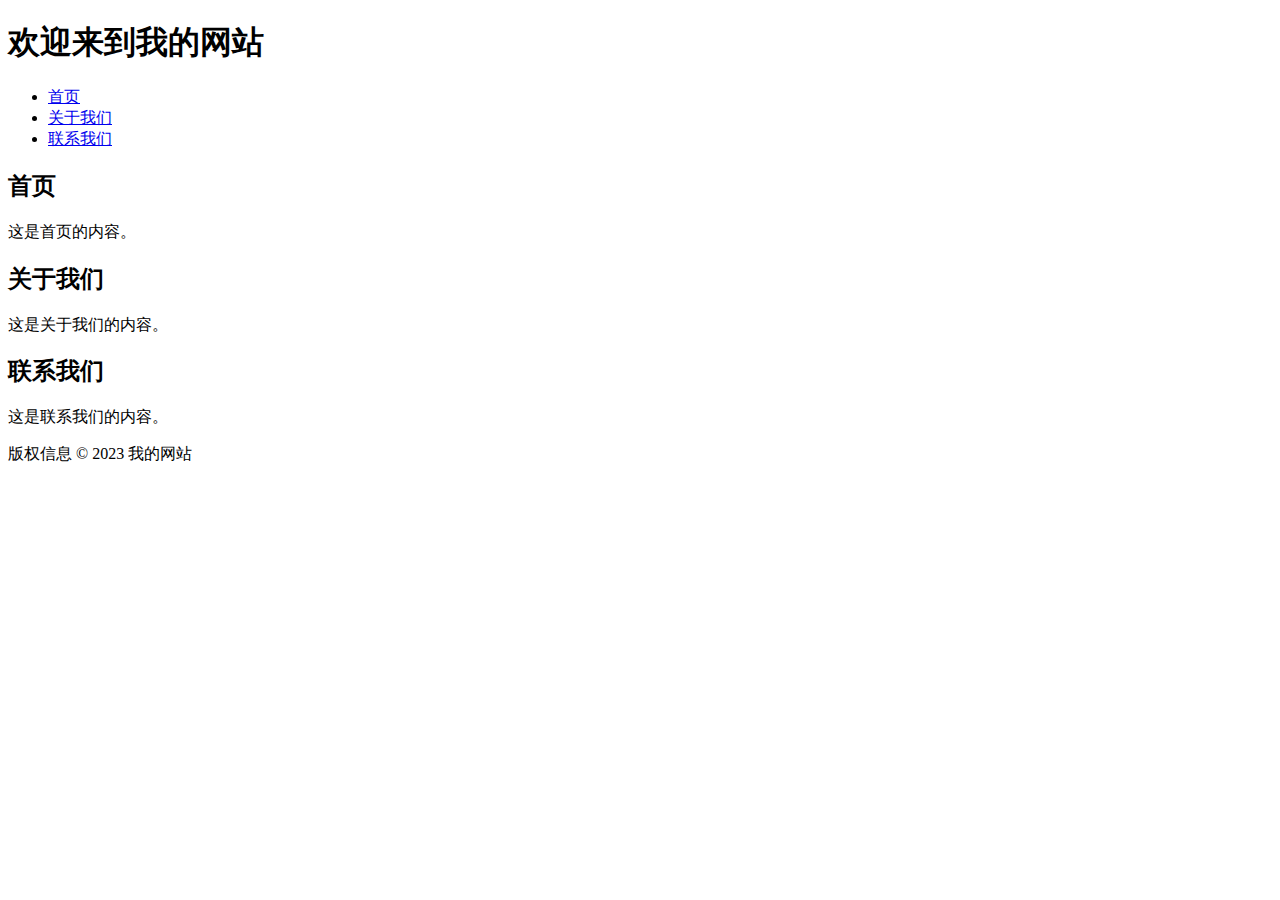
==== index.html @ 9e52f8cc "Add files via upload" ====
<!DOCTYPE html>
<html lang="en">
<head>
    <meta charset="UTF-8">
    <meta name="viewport" content="width=device-width, initial-scale=1.0">
    <title>我的网站</title>
</head>
<body>
    <header>
        <h1>欢迎来到我的网站</h1>
    </header>

    <nav>
        <ul>
            <li><a href="/">首页</a></li>
            <li><a href="/about">关于我们</a></li>
            <li><a href="/contact">联系我们</a></li>
        </ul>
    </nav>

    <main>
        <section>
            <h2>首页</h2>
            <p>这是首页的内容。</p>
        </section>

        <section>
            <h2>关于我们</h2>
            <p>这是关于我们的内容。</p>
        </section>

        <section>
            <h2>联系我们</h2>
            <p>这是联系我们的内容。</p>
        </section>
    </main>

    <footer>
        <p>版权信息 © 2023 我的网站</p>
    </footer>
</body>
</html>
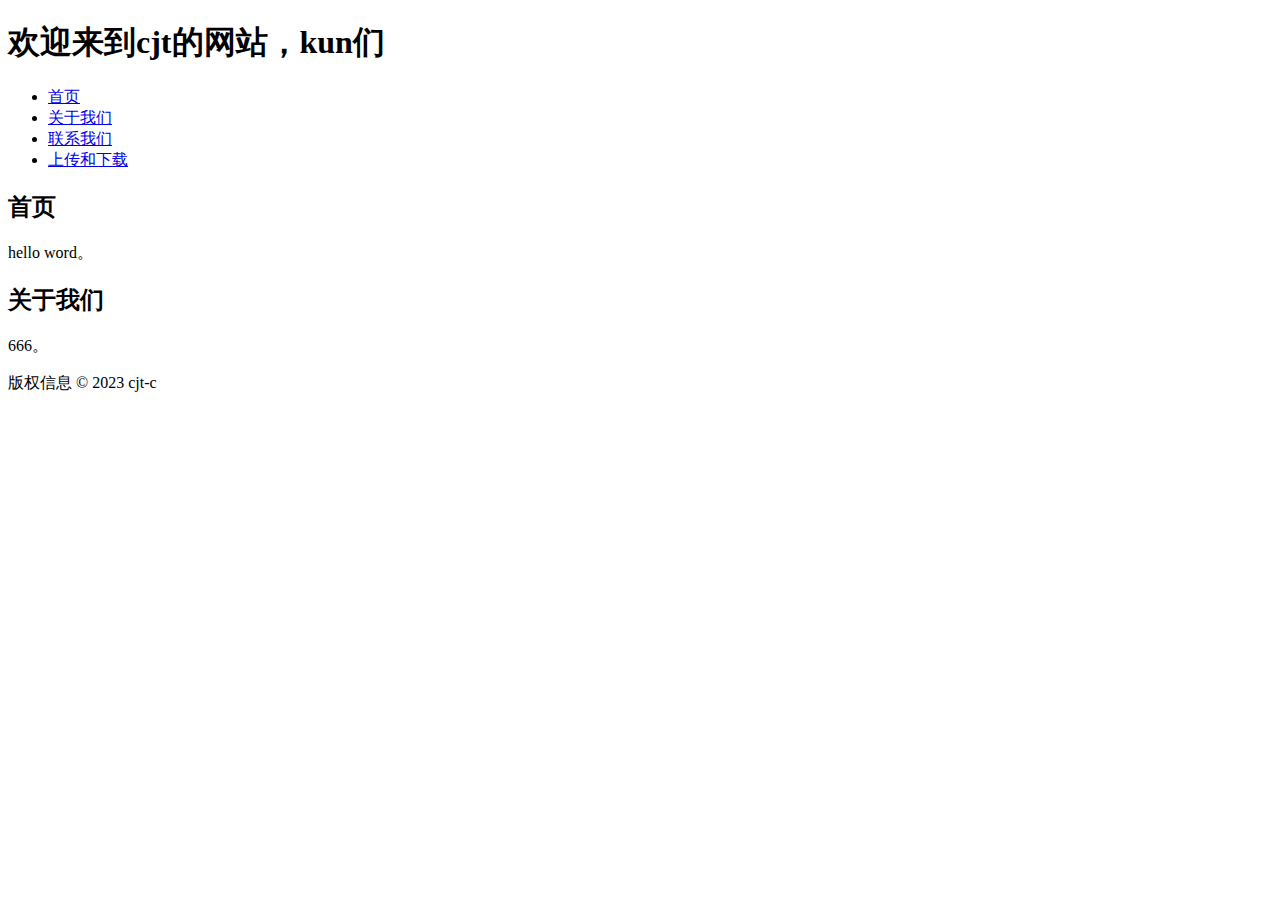
==== commit 4993c61a: "Update index.html" ====
--- a/index.html
+++ b/index.html
@@ -1,13 +1,14 @@
+
 <!DOCTYPE html>
 <html lang="en">
 <head>
     <meta charset="UTF-8">
     <meta name="viewport" content="width=device-width, initial-scale=1.0">
-    <title>我的网站</title>
+    <title>cjt的网站</title>
 </head>
 <body>
     <header>
-        <h1>欢迎来到我的网站</h1>
+        <h1>欢迎来到cjt的网站，kun们</h1>
     </header>
 
     <nav>
@@ -15,28 +16,86 @@
             <li><a href="/">首页</a></li>
             <li><a href="/about">关于我们</a></li>
             <li><a href="/contact">联系我们</a></li>
+            <li><a href="#" onclick="showUpload()">上传和下载</a></li> <!-- 添加上传和下载选项的链接 -->
         </ul>
     </nav>
 
     <main>
         <section>
             <h2>首页</h2>
-            <p>这是首页的内容。</p>
+            <p>hello word。</p>
         </section>
 
         <section>
             <h2>关于我们</h2>
-            <p>这是关于我们的内容。</p>
+            <p>666。</p>
         </section>
 
-        <section>
-            <h2>联系我们</h2>
-            <p>这是联系我们的内容。</p>
+        <section id="uploadSection" style="display: none;"> <!-- 添加一个隐藏的部分用于显示上传和下载表单 -->
+            <h2>文件上传和下载</h2>
+
+            <!-- 文件上传表单 -->
+            <h3>上传文件</h3>
+            <form id="uploadForm" method="post" enctype="multipart/form-data">
+                <input type="file" name="file" required>
+                <input type="submit" value="上传">
+            </form>
+
+            <!-- 已上传文件列表 -->
+            <h3>已上传文件列表</h3>
+            <ul id="fileList">
+                <!-- 这里将会通过服务器端动态生成文件列表 -->
+            </ul>
         </section>
     </main>
 
     <footer>
-        <p>版权信息 © 2023 我的网站</p>
+        <p>版权信息 © 2023 cjt-c</p>
     </footer>
+
+    <script>
+        function showUpload() {
+            var uploadSection = document.getElementById("uploadSection");
+            uploadSection.style.display = "block";
+        }
+
+        // 使用 JavaScript 发起异步请求获取已上传文件列表
+        fetch('/filelist')
+            .then(response => response.json())
+            .then(data => {
+                const fileList = document.getElementById('fileList');
+                data.forEach(file => {
+                    const li = document.createElement('li');
+                    const link = document.createElement('a');
+                    link.href = '/download/' + encodeURIComponent(file.filename);
+                    link.textContent = file.filename;
+                    li.appendChild(link);
+                    fileList.appendChild(li);
+                });
+            });
+
+        // 监听文件上传表单的提交事件
+        document.getElementById('uploadForm').addEventListener('submit', function(event) {
+            event.preventDefault(); // 阻止默认提交行为
+
+            const formData = new FormData(this); // 构建 FormData 对象
+            fetch('/upload', {
+                method: 'POST',
+                body: formData
+            })
+            .then(response => response.json())
+            .then(data => {
+                const fileList = document.getElementById('fileList');
+                const li = document.createElement('li');
+                const link = document.createElement('a');
+                link.href = '/download/' + encodeURIComponent(data.filename);
+                link.textContent = data.filename;
+                li.appendChild(link);
+                fileList.appendChild(li);
+            });
+
+            this.reset(); // 重置表单
+        });
+    </script>
 </body>
 </html>
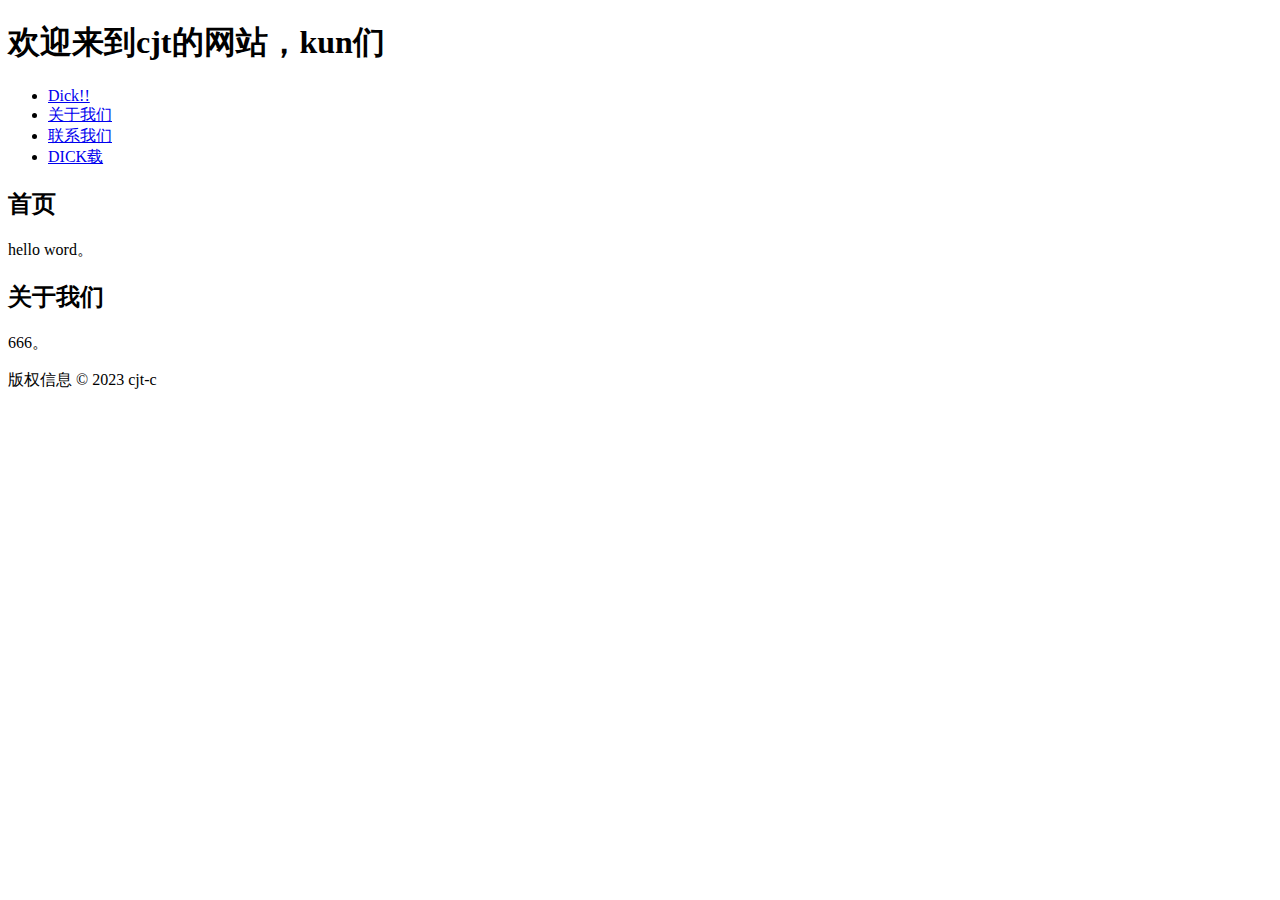
==== commit a76a84ef: "Update index.html" ====
--- a/index.html
+++ b/index.html
@@ -13,10 +13,10 @@
 
     <nav>
         <ul>
-            <li><a href="/">首页</a></li>
+            <li><a href="/">Dick!!</a></li>
             <li><a href="/about">关于我们</a></li>
             <li><a href="/contact">联系我们</a></li>
-            <li><a href="#" onclick="showUpload()">上传和下载</a></li> <!-- 添加上传和下载选项的链接 -->
+            <li><a href="#" onclick="showUpload()">DICK载</a></li> <!-- 添加上传和下载选项的链接 -->
         </ul>
     </nav>
 
